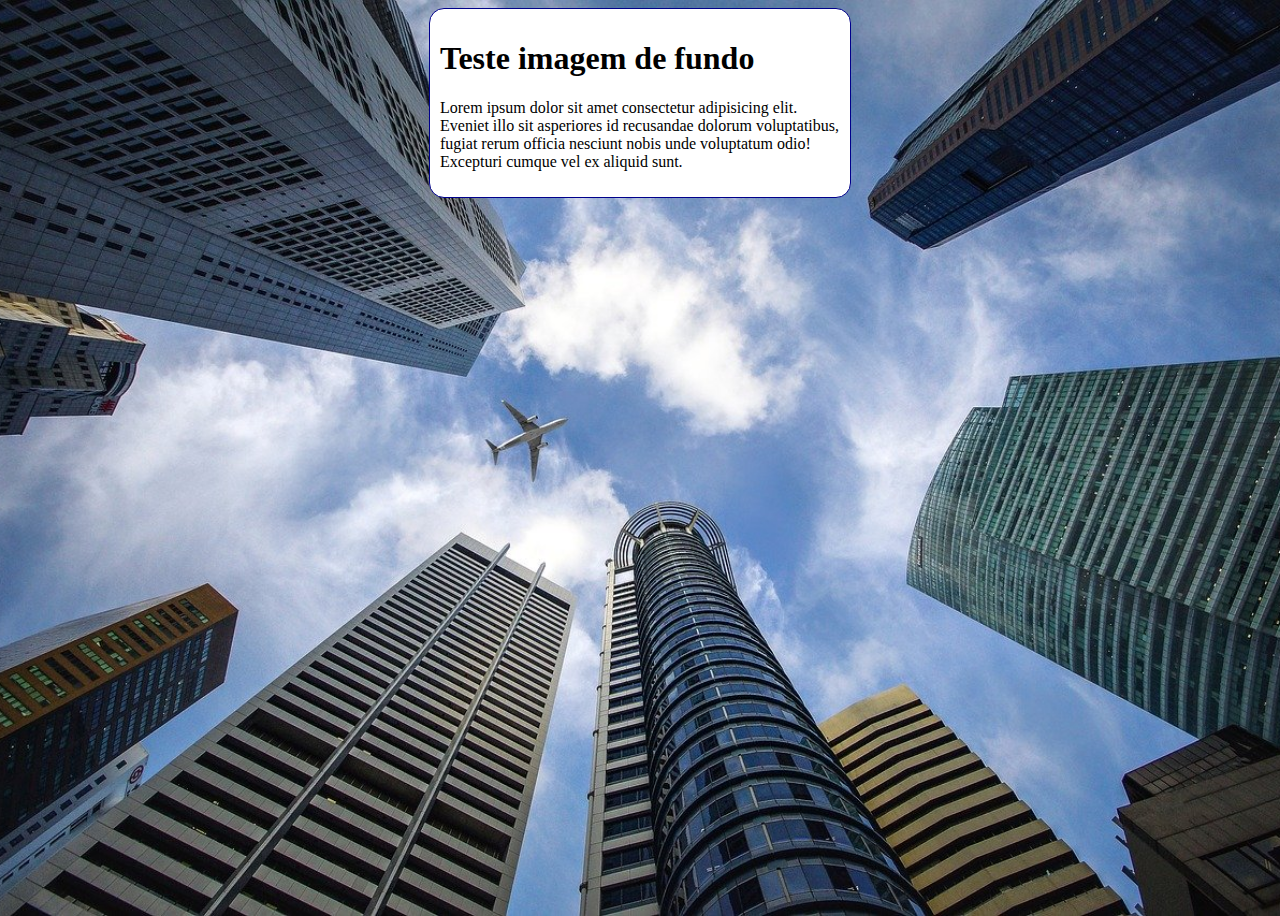
==== Novo exercicio/imagens/fundo006.html @ cfe88b6f "atualizei" ====
<!DOCTYPE html>
<html lang="pt-br">
<head>
    <meta charset="UTF-8">
    <meta name="viewport" content="width=device-width, initial-scale=1.0">
    <title>Document</title>
<style>
    body{
        height: 100vh;
        background: url(wallpaper002.jpg);
        color: rgb(0, 0, 0);
        background-position: center center;
        background-repeat: no-repeat;
        background-size:cover;
    }

    main{
        background-color: white;
        width: 400px;
        padding: 10px;
        margin: auto;
        border: 1px solid darkblue;
        border-radius: 15px
    }
</style>

</head>
<body>
    <main>
        <h1>Teste imagem de fundo</h1>
        <p>Lorem ipsum dolor sit amet consectetur adipisicing elit. Eveniet illo sit asperiores id recusandae dolorum voluptatibus, fugiat rerum officia nesciunt nobis unde voluptatum odio! Excepturi cumque vel ex aliquid sunt.</p>
    </main>
    
</body>
</html>
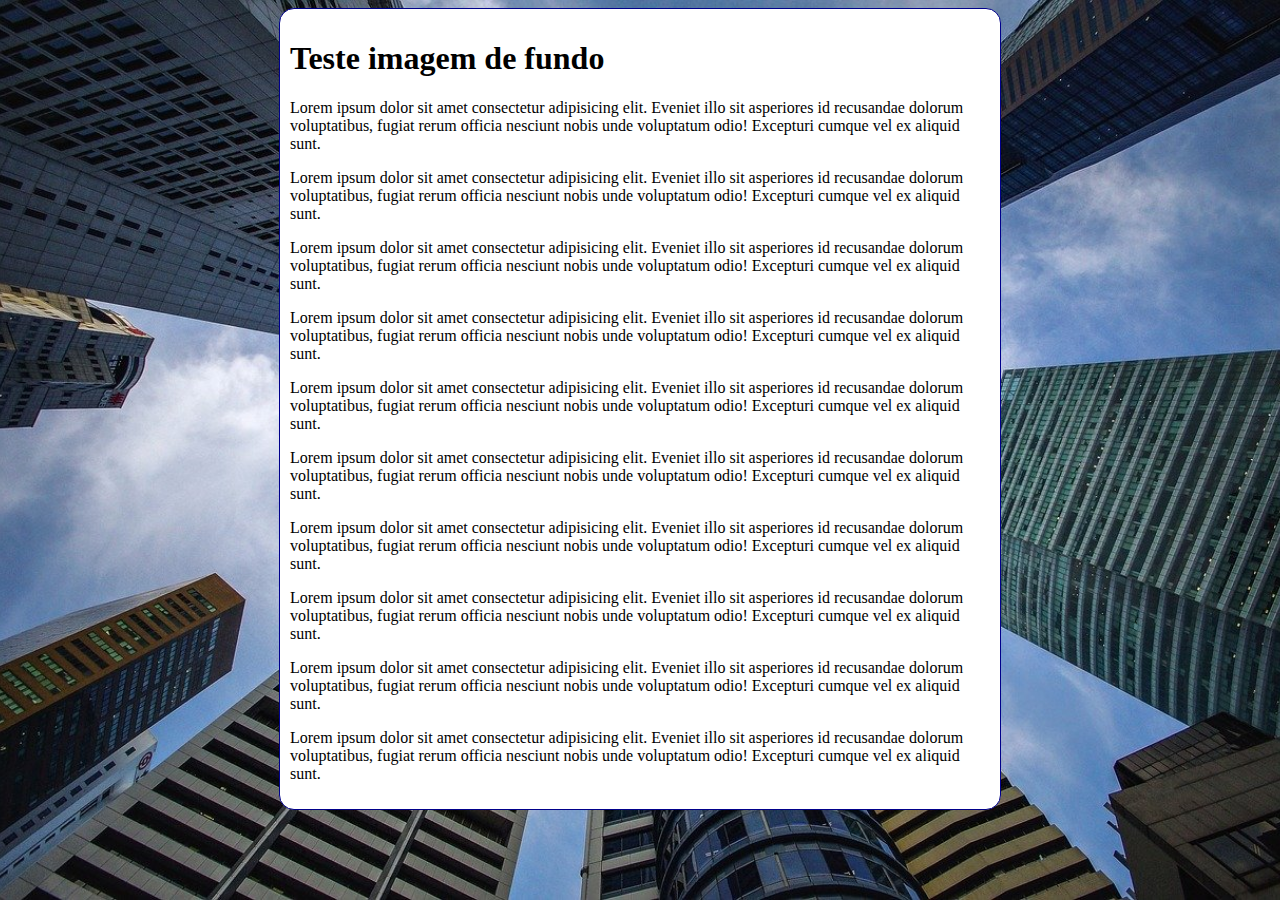
==== commit 32c09b2d: "desafio cordel" ====
--- a/Novo exercicio/imagens/fundo006.html
+++ b/Novo exercicio/imagens/fundo006.html
@@ -3,7 +3,7 @@
 <head>
     <meta charset="UTF-8">
     <meta name="viewport" content="width=device-width, initial-scale=1.0">
-    <title>Document</title>
+    <title>Teste  de fundo fixo tela</title>
 <style>
     body{
         height: 100vh;
@@ -12,11 +12,14 @@
         background-position: center center;
         background-repeat: no-repeat;
         background-size:cover;
+        background-attachment: fixed;
     }
-
+/*Shorthand - backgroud
+color> image> position> repeat > {size}>attachment
+*/
     main{
         background-color: white;
-        width: 400px;
+       max-width: 700px;
         padding: 10px;
         margin: auto;
         border: 1px solid darkblue;
@@ -29,6 +32,15 @@
     <main>
         <h1>Teste imagem de fundo</h1>
         <p>Lorem ipsum dolor sit amet consectetur adipisicing elit. Eveniet illo sit asperiores id recusandae dolorum voluptatibus, fugiat rerum officia nesciunt nobis unde voluptatum odio! Excepturi cumque vel ex aliquid sunt.</p>
+        <p>Lorem ipsum dolor sit amet consectetur adipisicing elit. Eveniet illo sit asperiores id recusandae dolorum voluptatibus, fugiat rerum officia nesciunt nobis unde voluptatum odio! Excepturi cumque vel ex aliquid sunt.</p>
+        <p>Lorem ipsum dolor sit amet consectetur adipisicing elit. Eveniet illo sit asperiores id recusandae dolorum voluptatibus, fugiat rerum officia nesciunt nobis unde voluptatum odio! Excepturi cumque vel ex aliquid sunt.</p>
+        <p>Lorem ipsum dolor sit amet consectetur adipisicing elit. Eveniet illo sit asperiores id recusandae dolorum voluptatibus, fugiat rerum officia nesciunt nobis unde voluptatum odio! Excepturi cumque vel ex aliquid sunt.</p>
+        <p>Lorem ipsum dolor sit amet consectetur adipisicing elit. Eveniet illo sit asperiores id recusandae dolorum voluptatibus, fugiat rerum officia nesciunt nobis unde voluptatum odio! Excepturi cumque vel ex aliquid sunt.</p>
+        <p>Lorem ipsum dolor sit amet consectetur adipisicing elit. Eveniet illo sit asperiores id recusandae dolorum voluptatibus, fugiat rerum officia nesciunt nobis unde voluptatum odio! Excepturi cumque vel ex aliquid sunt.</p>
+        <p>Lorem ipsum dolor sit amet consectetur adipisicing elit. Eveniet illo sit asperiores id recusandae dolorum voluptatibus, fugiat rerum officia nesciunt nobis unde voluptatum odio! Excepturi cumque vel ex aliquid sunt.</p>
+        <p>Lorem ipsum dolor sit amet consectetur adipisicing elit. Eveniet illo sit asperiores id recusandae dolorum voluptatibus, fugiat rerum officia nesciunt nobis unde voluptatum odio! Excepturi cumque vel ex aliquid sunt.</p>
+        <p>Lorem ipsum dolor sit amet consectetur adipisicing elit. Eveniet illo sit asperiores id recusandae dolorum voluptatibus, fugiat rerum officia nesciunt nobis unde voluptatum odio! Excepturi cumque vel ex aliquid sunt.</p>
+        <p>Lorem ipsum dolor sit amet consectetur adipisicing elit. Eveniet illo sit asperiores id recusandae dolorum voluptatibus, fugiat rerum officia nesciunt nobis unde voluptatum odio! Excepturi cumque vel ex aliquid sunt.</p>
     </main>
     
 </body>
